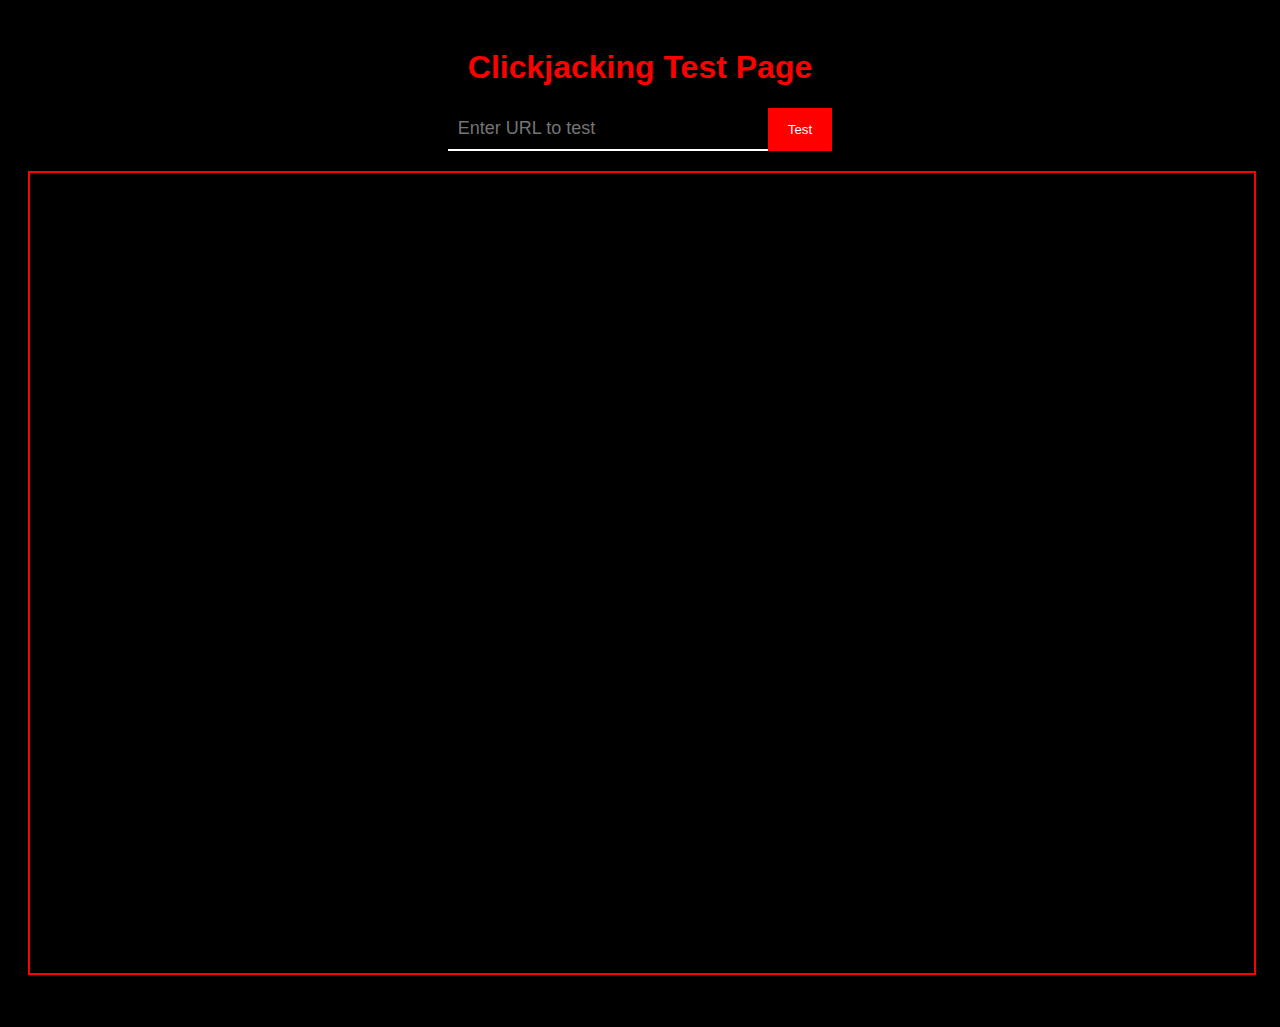
==== Clickjacking/index.html @ 8b6ad64d "Update index.html" ====
<!DOCTYPE html>
<html lang="en">
<head>
    <meta charset="utf-8"/>
    <title>Clickjacking Tool | Test | UI Redressing</title>
    <meta name="description" content="Test and learn Clickjacking. Make clickjacking PoC, take screenshot and share link. You can test HTTPS, HTTP, intranet and internal sites."/>
    <meta name="keywords" content="Test Clickjacking, Online clickjacking test, Clickjacking tool, What is clickjacking, Fix clickjacking, Clickjacking vulnerability, Exploit clickjacking"/>
    <meta property="og:site_name" content="Clickjacker"/>
    <meta property="og:title" content="Clickjacking Tool | Test | UI Redressing"/>
    <meta property="og:description" content="Test and learn Clickjacking. Make clickjacking PoC, take screenshot and share link. You can test HTTPS, HTTP, intranet and internal sites."/>
    <meta property="og:image" content="https://0xkayala.github.io/Clickjacking/assets/images/logos/LogoForSharing.png"/>
    <meta property="og:type" content="website"/>
    <meta property="og:image:type" content="image/png"/>
    <meta property="og:image:width" content="300"/>
    <meta property="og:image:height" content="300"/>
    <meta property="og:url" content="https://0xkayala.github.io/Clickjacking/"/>
    <meta name="viewport" content="width=device-width, initial-scale=1.0"/>
    <link rel="icon" href="/favicon.ico"/>
    <link rel="preconnect" href="https://fonts.gstatic.com" crossorigin/>
    <link rel="stylesheet" href="https://fonts.googleapis.com/icon?family=Material+Icons"/>
    <style>
        body {
            background-color: black;
            color: white;
            font-family: Arial, sans-serif;
            text-align: center;
            padding: 20px;
        }
        h1 {
            color: red;
        }
        iframe {
            border: 2px solid red;
            width: 100%;
            height: 800px;
            margin-top: 20px;
        }
        .flex-container {
            display: flex;
            justify-content: center;
            margin-top: 20px;
        }
        .group {
            position: relative;
        }
        .group input {
            background: none;
            color: white;
            font-size: 18px;
            padding: 10px;
            width: 300px;
            border: none;
            border-bottom: 2px solid white;
        }
        .group input:focus {
            outline: none;
        }
        .pulse-button {
            background-color: red;
            color: white;
            padding: 10px 20px;
            border: none;
            cursor: pointer;
        }
        #results {
            margin-top: 20px;
        }
        .vulnerable {
            color: red;
            font-weight: bold;
        }
        .safe {
            color: green;
            font-weight: bold;
        }
    </style>
</head>
<body>
    <h1>Clickjacking Test Page</h1>
    <div class="flex-container">
        <div class="group">
            <input id="urlInput" placeholder="Enter URL to test" type="text"/>
        </div>
        <button class="pulse-button" onclick="testClickjacking()">Test</button>
    </div>
    <iframe id="testIframe" src="about:blank"></iframe>
    <div id="results"></div>

    <script>
        async function testClickjacking() {
            var url = document.getElementById('urlInput').value;
            if (!url) {
                alert('Please enter a URL to test.');
                return;
            }

            try {
                var response = await fetch(url, { method: 'GET', mode: 'no-cors' });
                var headers = response.headers;

                var xFrameOptions = headers.get('X-Frame-Options');
                var csp = headers.get('Content-Security-Policy');

                var resultsDiv = document.getElementById('results');
                resultsDiv.innerHTML = '<h2>Test Results:</h2>';

                if (!xFrameOptions && !csp) {
                    resultsDiv.innerHTML += '<p class="vulnerable">The site is vulnerable to Clickjacking. Missing headers: X-Frame-Options and Content-Security-Policy (Frame-Ancestors).</p>';
                } else {
                    resultsDiv.innerHTML += '<p class="safe">The site has protective headers:</p>';
                    if (xFrameOptions) {
                        resultsDiv.innerHTML += '<p class="safe">X-Frame-Options: ' + xFrameOptions + '</p>';
                    }
                    if (csp) {
                        resultsDiv.innerHTML += '<p class="safe">Content-Security-Policy (Frame-Ancestors): ' + csp + '</p>';
                    }
                }

                document.getElementById('testIframe').src = url;
            } catch (error) {
                alert('Error fetching headers: ' + error);
            }
        }
    </script>
</body>
</html>
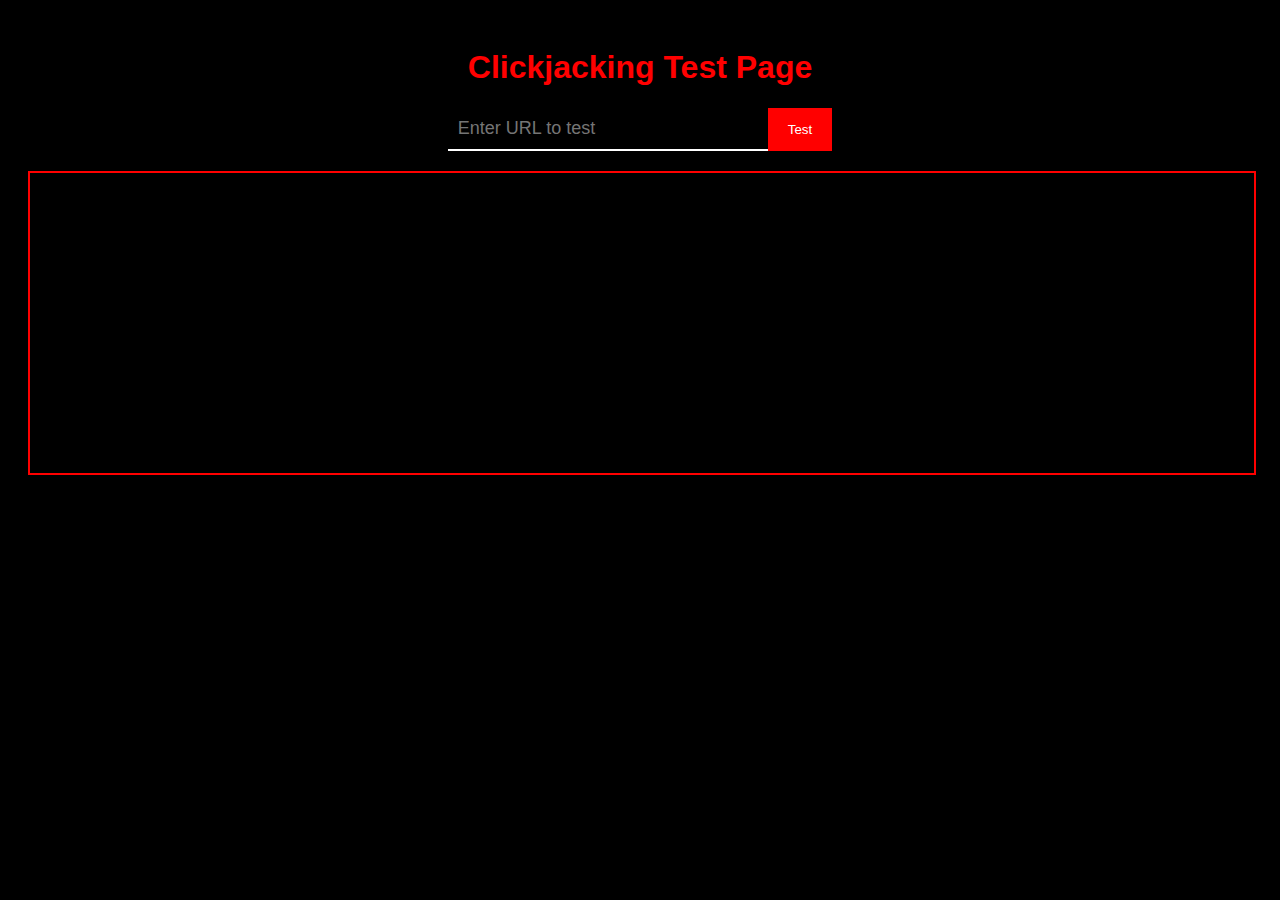
==== commit 287d6a2b: "Update index.html" ====
--- a/Clickjacking/index.html
+++ b/Clickjacking/index.html
@@ -13,7 +13,7 @@
     <meta property="og:image:type" content="image/png"/>
     <meta property="og:image:width" content="300"/>
     <meta property="og:image:height" content="300"/>
-    <meta property="og:url" content="https://0xkayala.github.io/Clickjacking/"/>
+    <meta property="og:url" content="https://0xkayala.github.io/Clickjacking"/>
     <meta name="viewport" content="width=device-width, initial-scale=1.0"/>
     <link rel="icon" href="/favicon.ico"/>
     <link rel="preconnect" href="https://fonts.gstatic.com" crossorigin/>
@@ -32,7 +32,7 @@
         iframe {
             border: 2px solid red;
             width: 100%;
-            height: 800px;
+            height: 300px;
             margin-top: 20px;
         }
         .flex-container {
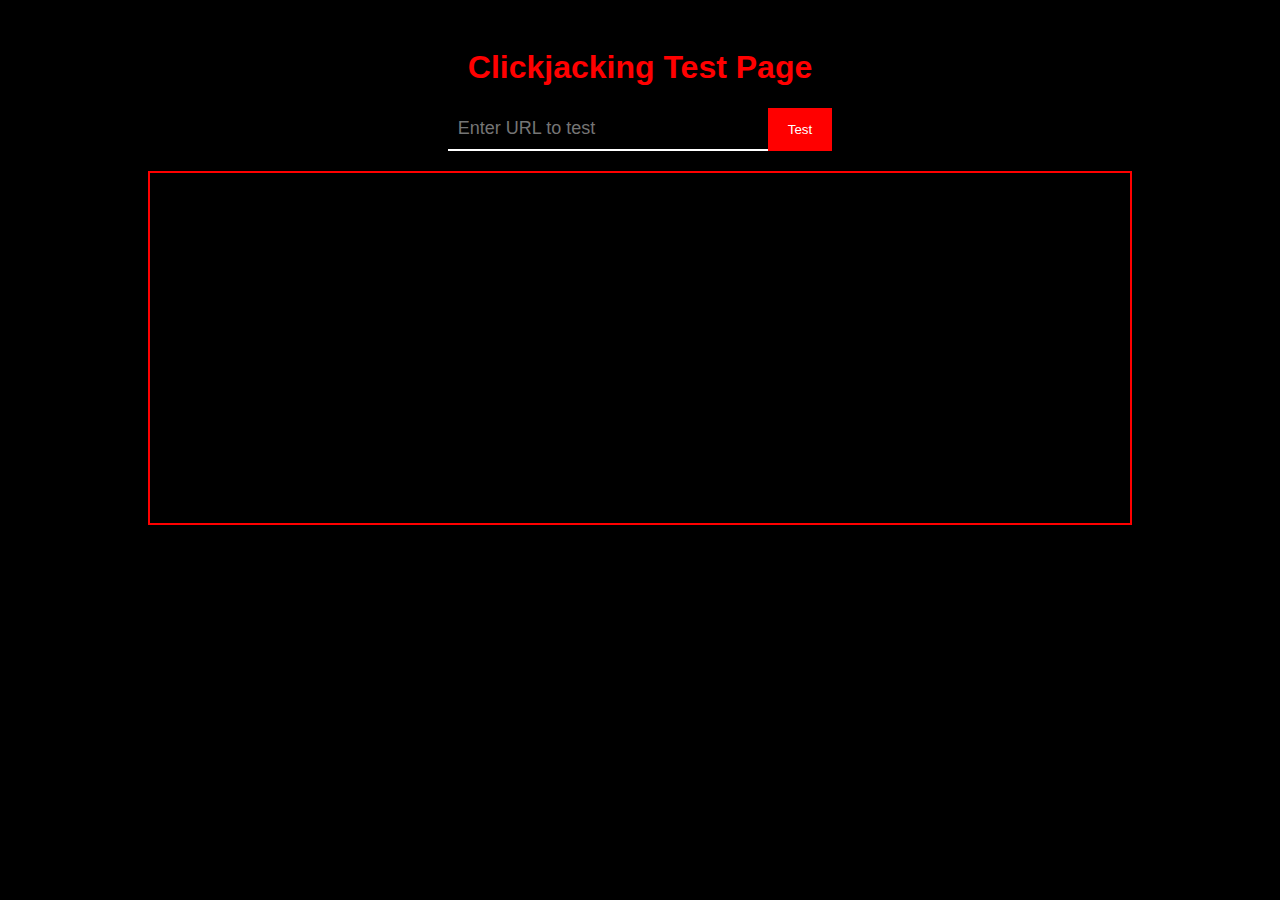
==== commit 2d7a0a08: "Update index.html" ====
--- a/Clickjacking/index.html
+++ b/Clickjacking/index.html
@@ -31,8 +31,8 @@
         }
         iframe {
             border: 2px solid red;
-            width: 100%;
-            height: 300px;
+            width: 80%;
+            height: 350px;
             margin-top: 20px;
         }
         .flex-container {
